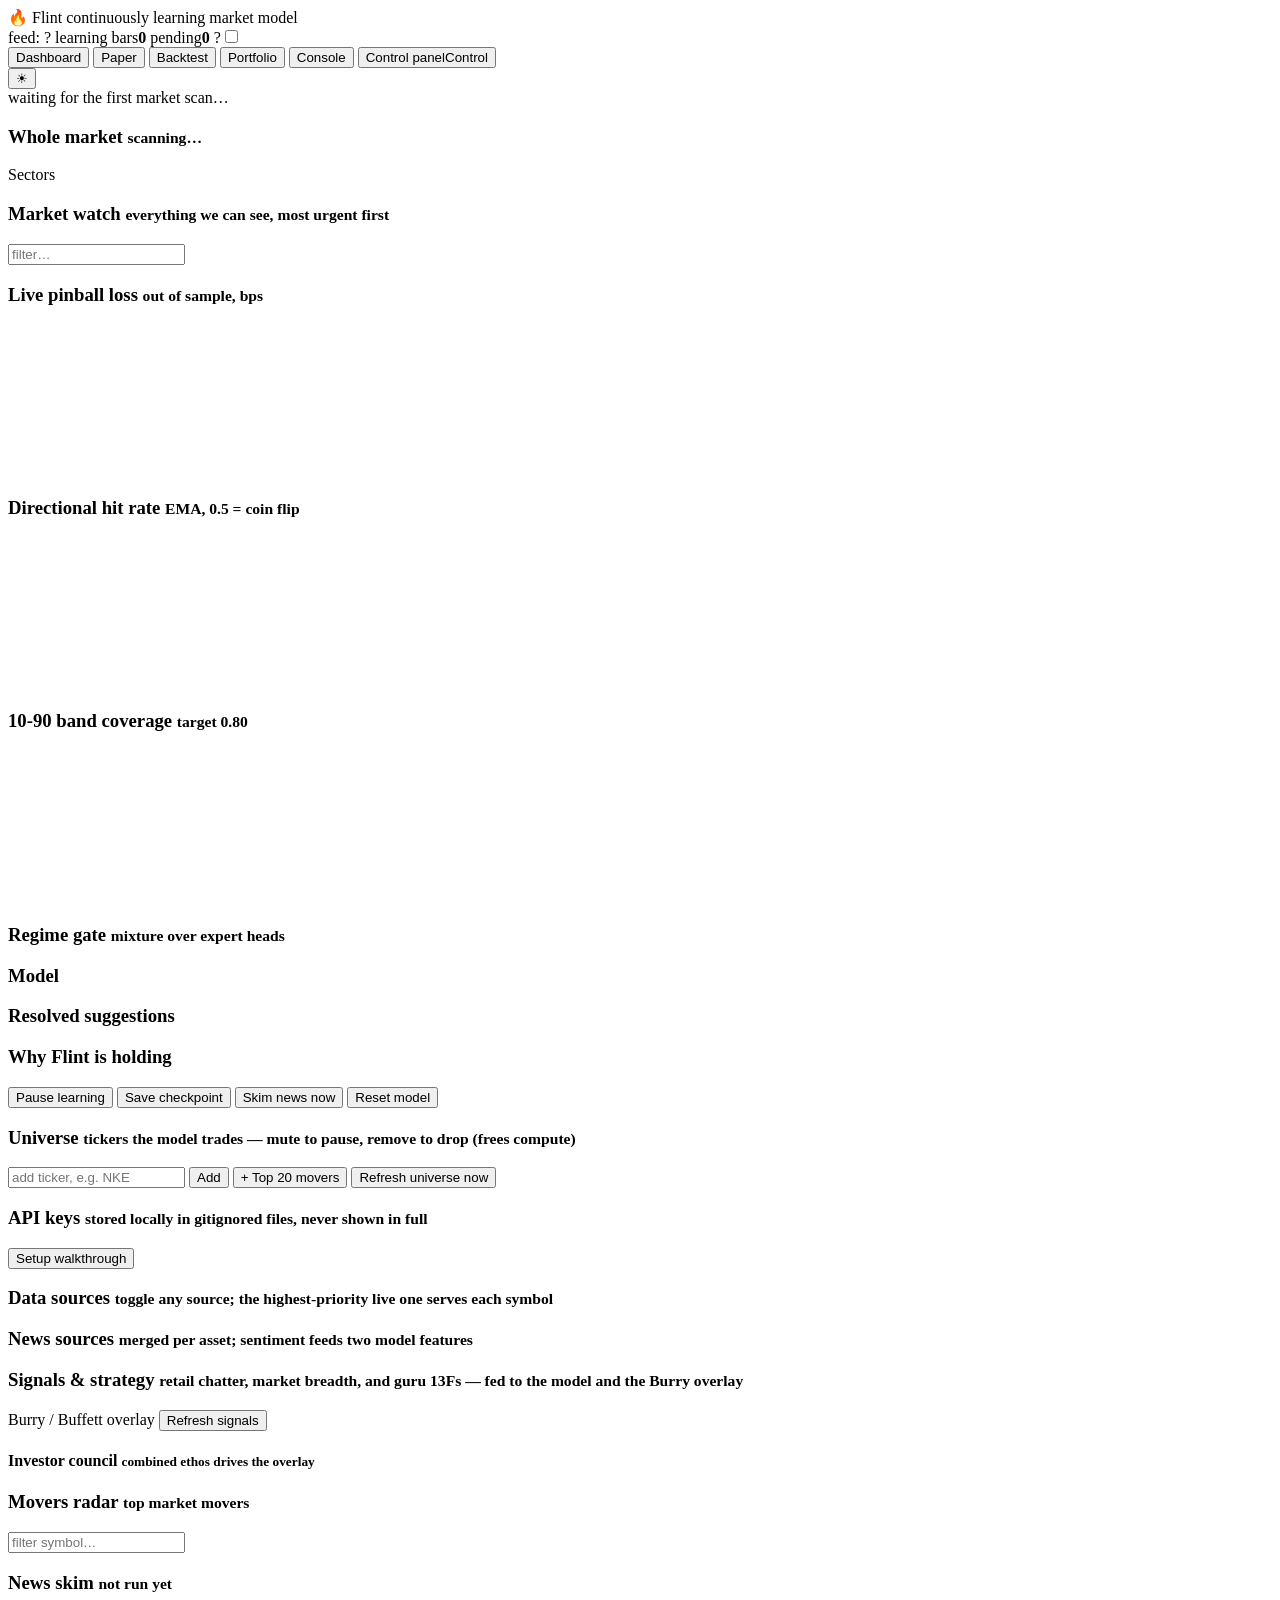
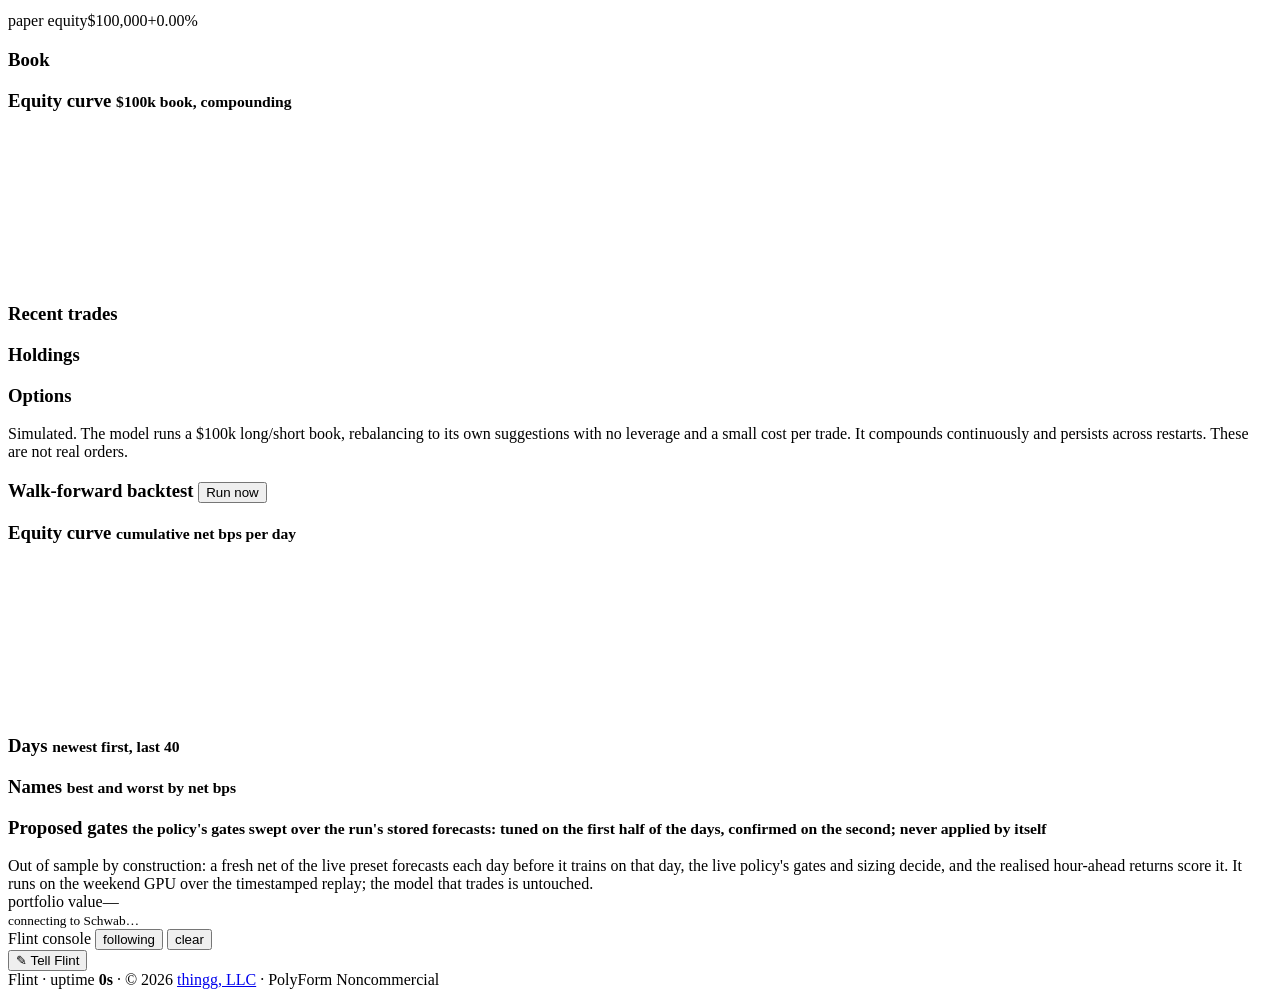
==== web/index.html @ 19e185e1 "backtest tab: a legend under the equity curve Three entries, in the lines' own colours: this run (it" ====
<!doctype html>
<html lang="en">
<head>
<meta charset="utf-8">
<meta name="viewport" content="width=device-width, initial-scale=1">
<title>Flint</title>
<link rel="icon" href="data:image/svg+xml,%3Csvg xmlns='http://www.w3.org/2000/svg' viewBox='0 0 100 100'%3E%3Ctext y='.9em' font-size='88'%3E%F0%9F%94%A5%3C/text%3E%3C/svg%3E">
<link rel="stylesheet" href="/static/style.css">
<script>(function(){try{var t=localStorage.getItem("flint.theme");if(t==="light"||t==="dark")document.documentElement.dataset.theme=t;}catch(e){}})();</script>
</head>
<body data-view="dashboard">
<header class="top">
  <div class="brand"><span class="fire">🔥</span> Flint <span class="sub">continuously learning market model</span></div>
  <div class="status">
    <span class="pill" id="feed">feed: ?</span>
    <span class="pill" id="learning">learning</span>
    <span class="kv"><label>bars</label><b id="bars">0</b></span>
    <span class="kv"><label>pending</label><b id="pending">0</b></span>
    <span class="pill market-nav" id="market" title="market session; the border pulses with live data"><span id="market-label">?</span><label class="alert-dot" title="sound alerts on major events"><input type="checkbox" id="sound-toggle"><i></i></label></span>
  </div>
  <nav class="tabs">
    <button data-tab="brief" hidden>Brief</button>
    <button data-tab="dashboard" class="active">Dashboard</button>
    <button data-tab="paper">Paper</button>
    <button data-tab="backtest">Backtest</button>
    <button data-tab="portfolio">Portfolio</button>
    <button data-tab="console">Console</button>
    <button data-tab="consoles"><span class="long">Control panel</span><span class="short">Control</span></button>
  </nav>
  <button id="theme-toggle" class="tgl" type="button" aria-label="Switch theme" title="Switch theme">☀</button>
</header>

<main id="brief" class="view">
  <div class="brief" id="brief-body"><div class="why">waiting for the first market scan…</div></div>
</main>

<main id="dashboard" class="view">
  <section class="panel market" id="market-panel">
    <div class="market-head">
      <h3>Whole market <small id="market-meta">scanning…</small></h3>
      <div class="market-stats" id="market-stats"></div>
    </div>
    <div class="market-grid">
      <div class="market-sectors"><div class="mlabel">Sectors</div><div class="sector-heat" id="sector-heat"></div></div>
      <div class="market-movers" id="market-movers"></div>
    </div>
  </section>
  <section class="cards" id="cards"></section>
  <div class="more-wrap" id="more-wrap" hidden><button id="more-cards">Show 50 more</button><small id="more-meta"></small></div>
  <section class="panel market-watch" id="market-watch">
    <div class="mw-head">
      <h3>Market watch <small id="mw-meta">everything we can see, most urgent first</small></h3>
      <input type="text" id="watch-filter" placeholder="filter…" autocomplete="off">
    </div>
    <div class="watch-grid" id="watch-grid"></div>
  </section>
  <section class="panel model">
    <div class="tiles" id="tiles"></div>
    <div class="row">
      <div class="block">
        <h3>Live pinball loss <small>out of sample, bps</small></h3>
        <canvas class="spark" id="spark-loss"></canvas>
      </div>
      <div class="block">
        <h3>Directional hit rate <small>EMA, 0.5 = coin flip</small></h3>
        <canvas class="spark" id="spark-hit"></canvas>
      </div>
      <div class="block">
        <h3>10-90 band coverage <small>target 0.80</small></h3>
        <canvas class="spark" id="spark-coverage"></canvas>
      </div>
    </div>
    <div class="row">
      <div class="block">
        <h3>Regime gate <small>mixture over expert heads</small></h3>
        <div class="gate" id="gate"></div>
      </div>
      <div class="block">
        <h3>Model</h3>
        <div class="arch" id="arch"></div>
      </div>
      <div class="block wide">
        <h3>Resolved suggestions</h3>
        <ul class="log" id="log"></ul>
      </div>
    </div>
    <div class="row holds">
      <div class="block wide">
        <h3>Why Flint is holding</h3>
        <ul class="holds-list" id="holds-list"></ul>
      </div>
    </div>
  </section>
</main>

<main id="consoles" class="view">
  <section class="panel controls">
    <form id="controls" class="controls-form"></form>
    <div class="actions">
      <button type="button" data-action="pause" id="btn-pause">Pause learning</button>
      <button type="button" data-action="checkpoint">Save checkpoint</button>
      <button type="button" data-action="skim">Skim news now</button>
      <button type="button" data-action="reset" class="danger">Reset model</button>
    </div>
  </section>
  <section class="panel universe">
    <div class="sources-head"><h3>Universe <small id="uni-meta">tickers the model trades — mute to pause, remove to drop (frees compute)</small></h3>
      <div class="class-toggles" id="class-toggles"></div></div>
    <div class="uni-add">
      <input type="text" id="uni-add-input" placeholder="add ticker, e.g. NKE" autocomplete="off" autocapitalize="characters">
      <button type="button" data-action="add_symbol">Add</button>
      <button type="button" data-action="add_movers">+ Top 20 movers</button>
      <button type="button" data-action="refresh_universe">Refresh universe now</button>
    </div>
    <div class="uni-list" id="uni-list"></div>
  </section>
  <section class="panel keys">
    <div class="sources-head"><h3>API keys <small>stored locally in gitignored files, never shown in full</small></h3><button type="button" id="run-setup">Setup walkthrough</button></div>
    <div class="key-list" id="key-list"></div>
  </section>
  <section class="panel sources">
    <div class="sources-head">
      <h3>Data sources <small>toggle any source; the highest-priority live one serves each symbol</small></h3>
    </div>
    <div class="source-list" id="source-list"></div>
    <div class="news-sources">
      <h3>News sources <small>merged per asset; sentiment feeds two model features</small></h3>
      <div class="source-list compact" id="news-source-list"></div>
    </div>
  </section>
  <section class="panel signals">
    <div class="sources-head">
      <h3>Signals &amp; strategy <small>retail chatter, market breadth, and guru 13Fs — fed to the model and the Burry overlay</small></h3>
      <label class="overlay-toggle" id="burry-toggle-wrap">Burry / Buffett overlay</label>
      <button type="button" data-action="refresh_signals" id="refresh-signals">Refresh signals</button>
    </div>
    <div class="source-list compact" id="signal-list"></div>
    <div class="signal-assets" id="signal-assets"></div>
    <div class="council">
      <div class="council-head"><h4>Investor council <small>combined ethos drives the overlay</small></h4><div class="ethos-bars" id="council-ethos"></div></div>
      <div class="gurus" id="guru-list"></div>
    </div>
  </section>
  <section class="panel brief-ctl" hidden>
    <div class="sources-head">
      <h3>Narrative brief <small>written on-device by a local model (llama-server) — nothing leaves the machine</small></h3>
      <label class="overlay-toggle" id="brief-toggle-wrap">auto-write</label>
      <button type="button" id="brief-now">Write now</button>
    </div>
    <div class="brief-status" id="brief-status"></div>
  </section>
  <section class="panel radar">
    <div class="radar-head">
      <h3>Movers radar <small id="radar-meta">top market movers</small></h3>
      <input type="text" id="radar-filter" placeholder="filter symbol…" autocomplete="off">
    </div>
    <div class="radar-table" id="radar-table"></div>
  </section>
  <section class="console-grid" id="console-grid"></section>
  <section class="panel news">
    <div class="news-head">
      <h3>News skim <small id="news-meta">not run yet</small></h3>
    </div>
    <div class="news-body">
      <div class="tone" id="tone"></div>
      <ul class="headlines" id="headlines"></ul>
    </div>
  </section>
</main>

<div class="loading" id="loading" hidden>
  <div class="loading-card">
<div class="sparks" id="spark-field"></div>
    <div class="loading-title" id="loading-title">Striking Flint…</div>
    <div class="loading-sub" id="loading-sub">warming up</div>
    <div class="loading-bar"><i id="loading-bar-i"></i></div>
  </div>
</div>
<main id="paper" class="view">
  <div class="row pcards">
    <section class="panel"><div class="peq"><span class="peq-label">paper equity</span><span class="peq-val" id="p-equity">$100,000</span><span class="peq-ret" id="p-return">+0.00%</span></div></section>
    <section class="panel"><h3>Book</h3><div class="pstats" id="p-stats"></div></section>
  </div>
  <section class="panel"><h3>Equity curve <small>$100k book, compounding</small></h3><canvas id="p-curve" class="pcurve"></canvas></section>
  <section class="panel"><h3>Recent trades <small id="p-tr-meta"></small><button class="mini" id="p-tr-more" hidden>Show all</button></h3><div class="ptable" id="p-trades"></div></section>
  <div class="row pcards">
    <section class="panel"><h3>Holdings <small id="p-pos-meta"></small></h3><div class="ptable" id="p-positions"></div></section>
    <section class="panel"><h3>Options <small id="p-opt-meta"></small></h3><div class="ptable" id="p-options"></div></section>
  </div>
  <div class="why">Simulated. The model runs a $100k long/short book, rebalancing to its own suggestions with no leverage and a small cost per trade. It compounds continuously and persists across restarts. These are not real orders.</div>
</main>
<main id="backtest" class="view">
  <section class="panel"><h3>Walk-forward backtest <small id="bt-meta"></small> <button class="mini" id="bt-run">Run now</button></h3><div class="bt-progress" id="bt-progress" hidden><i></i></div><div class="pstats" id="bt-stats"></div></section>
  <section class="panel"><h3>Equity curve <small>cumulative net bps per day</small></h3><canvas id="bt-curve" class="pcurve"></canvas><div id="bt-legend" class="legend"></div></section>
  <div class="row pcards">
    <section class="panel"><h3>Days <small id="bt-days-head">newest first, last 40</small></h3><div class="ptable" id="bt-days"></div></section>
    <section class="panel"><h3>Names <small>best and worst by net bps</small></h3><div class="ptable" id="bt-names"></div></section>
    <section class="panel"><h3>Proposed gates <small id="sw-meta">the policy's gates swept over the run's stored forecasts: tuned on the first half of the days, confirmed on the second; never applied by itself</small></h3><div class="ptable" id="sw-table"></div></section>
  </div>
  <div class="why">Out of sample by construction: a fresh net of the live preset forecasts each day before it trains on that day, the live policy's gates and sizing decide, and the realised hour-ahead returns score it. It runs on the weekend GPU over the timestamped replay; the model that trades is untouched.</div>
</main>
<main id="portfolio" class="view">
  <div class="paper-head">
    <div class="peq"><span class="peq-label">portfolio value</span><span class="peq-val" id="pf-total">—</span><span class="peq-ret" id="pf-pnl"></span></div>
    <div class="pstats"><small id="pf-meta">connecting to Schwab…</small></div>
  </div>
  <div id="pf-accounts"></div>
  <div id="pf-covered"></div>
</main>
<main id="console" class="view">
  <div class="term-head">
    <span class="term-title">Flint console</span>
    <span class="term-filters" id="term-filters"></span>
    <button id="term-follow" class="on">following</button>
    <button id="term-clear">clear</button>
  </div>
  <div id="term" class="term"></div>
</main>
<div id="onboard" class="onboard" hidden>
  <div class="onb-card">
    <button id="onb-close" class="onb-close" title="Skip setup">✕</button>
    <div class="onb-progress" id="onb-progress"></div>
    <div class="onb-body" id="onboard-body"></div>
  </div>
</div>
<div class="tooltip" id="tooltip"></div>
<button id="inject-fab" title="Inject a note to Flint  (⌘/Ctrl+I)">✎ Tell Flint</button>
<button id="skip-fab" title="Jump past the symbol cards" hidden>↓ Past the cards</button>
<div id="detail" class="detail" hidden><div class="detail-card">
  <header><div class="dtitle"><span class="dsym"></span><span class="dmeta"></span></div><div class="dpx"><span class="dprice num"></span><span class="dchg num"></span></div><span class="dbadge"></span><button class="dclose" title="close (Esc)">×</button></header>
  <div class="dchart"><canvas id="dcanvas"></canvas></div>
  <div class="dwhy"></div>
  <div class="dkpis"></div>
  <div class="dbody"></div>
</div></div>
<div id="inject-pop" hidden>
  <div class="inject-head">Inject input <span>name a watched ticker to nudge it, or just leave a market note</span></div>
  <textarea id="inject-text" rows="3" placeholder="e.g. NVDA looks like a breakout, going long — CPI print at 8:30 — fade the SMCI pop"></textarea>
  <div class="inject-row"><span class="inject-ack" id="inject-ack"></span><button id="inject-send">Send &crarr;</button></div>
</div>

<script src="/static/app.js"></script>
<footer class="foot">Flint · uptime <b id="uptime">0s</b> · © 2026 <a href="https://thingg.co" target="_blank" rel="noopener">thingg, LLC</a> · PolyForm Noncommercial</footer>
</body>
</html>
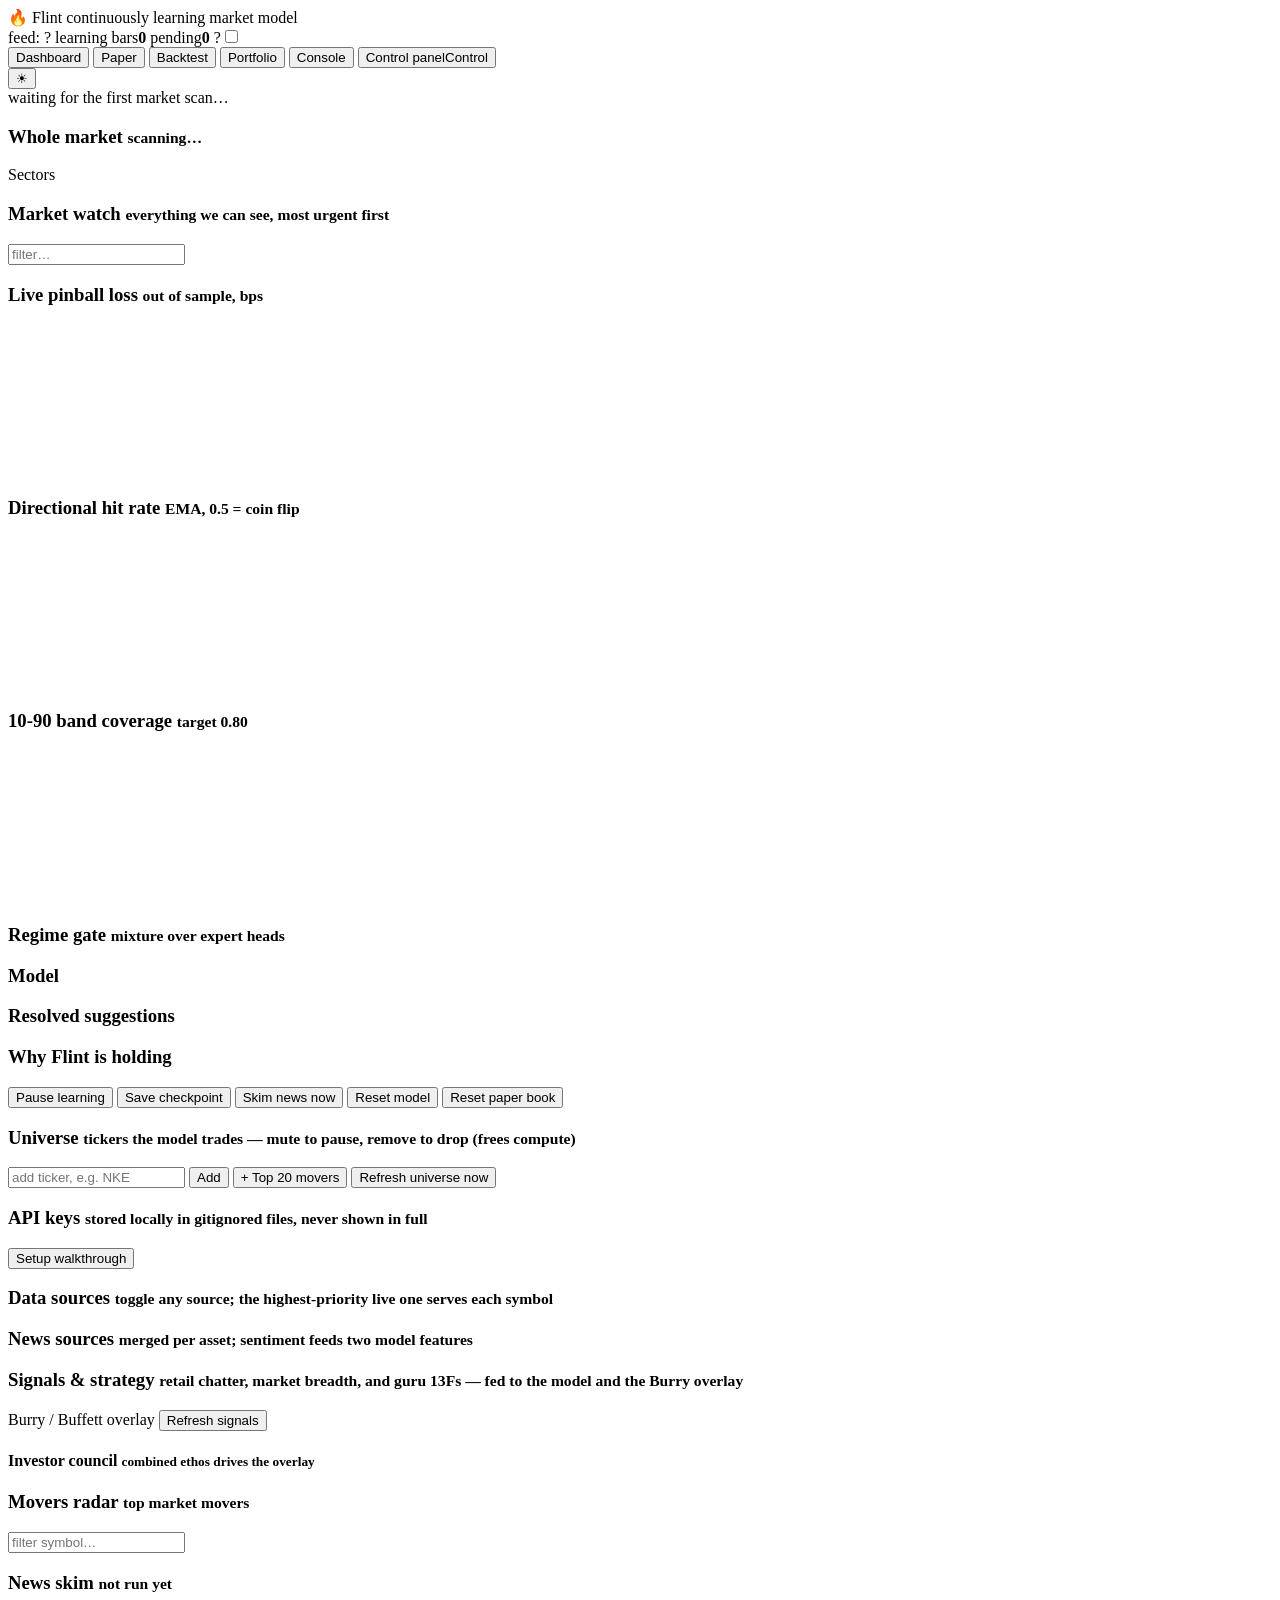
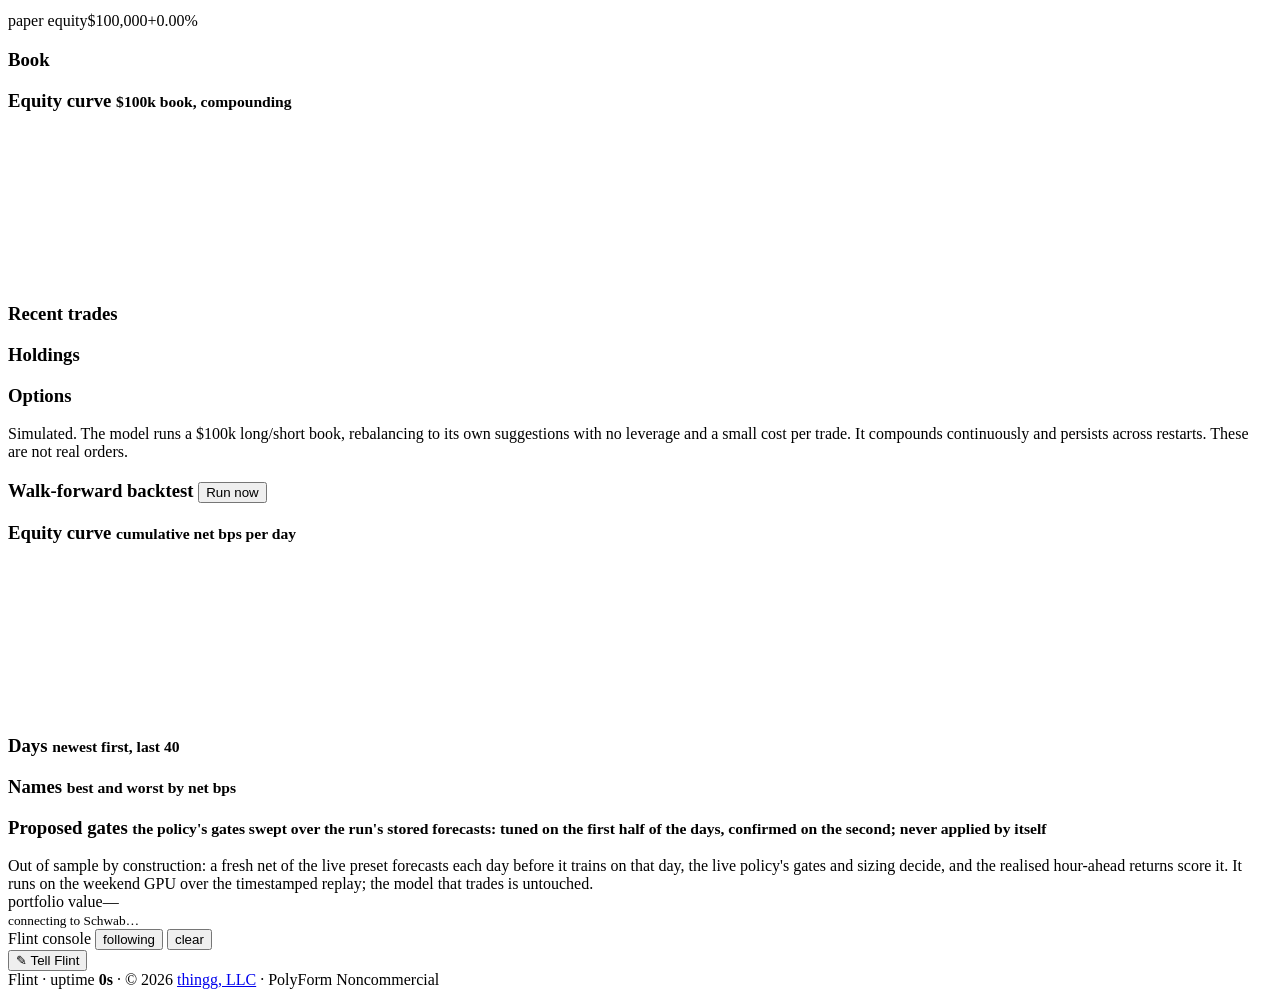
==== commit 39a18137: "sessions: the clock, the exchange calendar and a fresh Finnhub status must agree; a paper-book reset" ====
--- a/web/index.html
+++ b/web/index.html
@@ -101,6 +101,7 @@
       <button type="button" data-action="checkpoint">Save checkpoint</button>
       <button type="button" data-action="skim">Skim news now</button>
       <button type="button" data-action="reset" class="danger">Reset model</button>
+      <button type="button" data-action="paper_reset" class="danger">Reset paper book</button>
     </div>
   </section>
   <section class="panel universe">
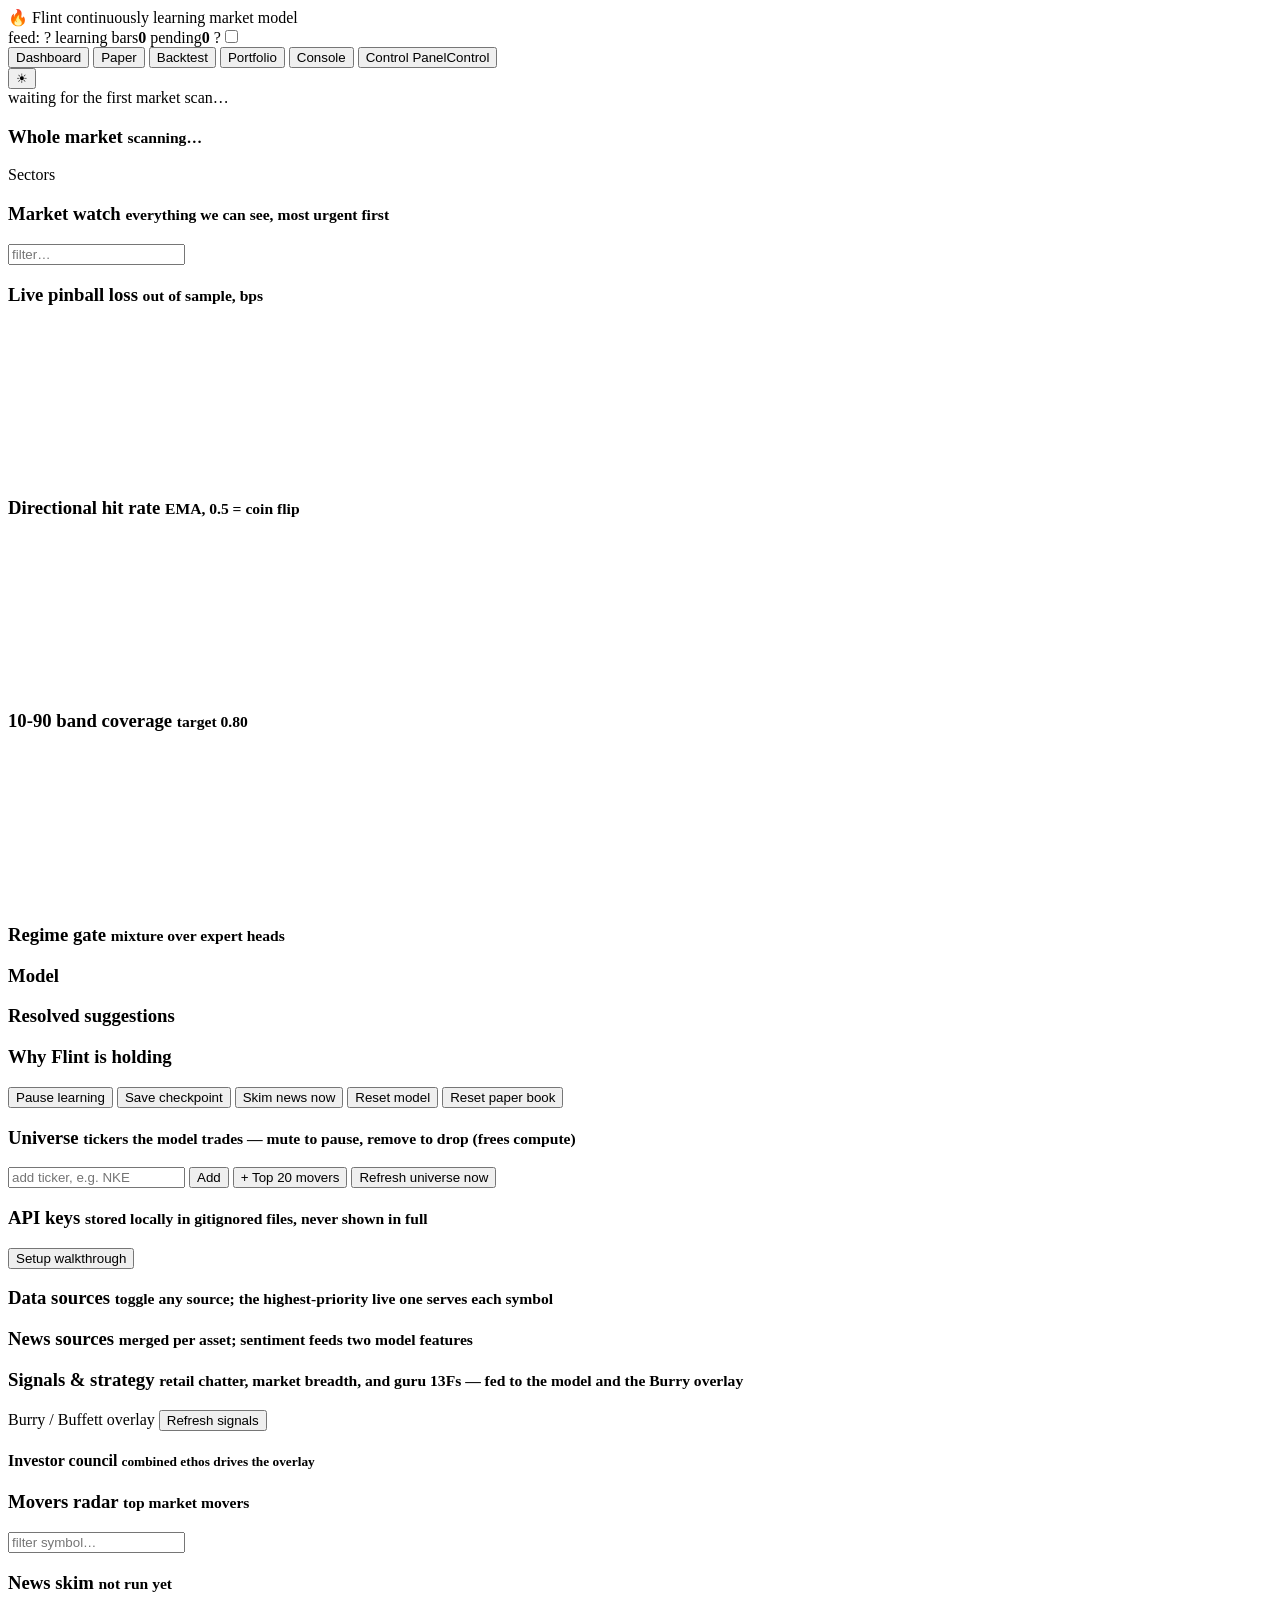
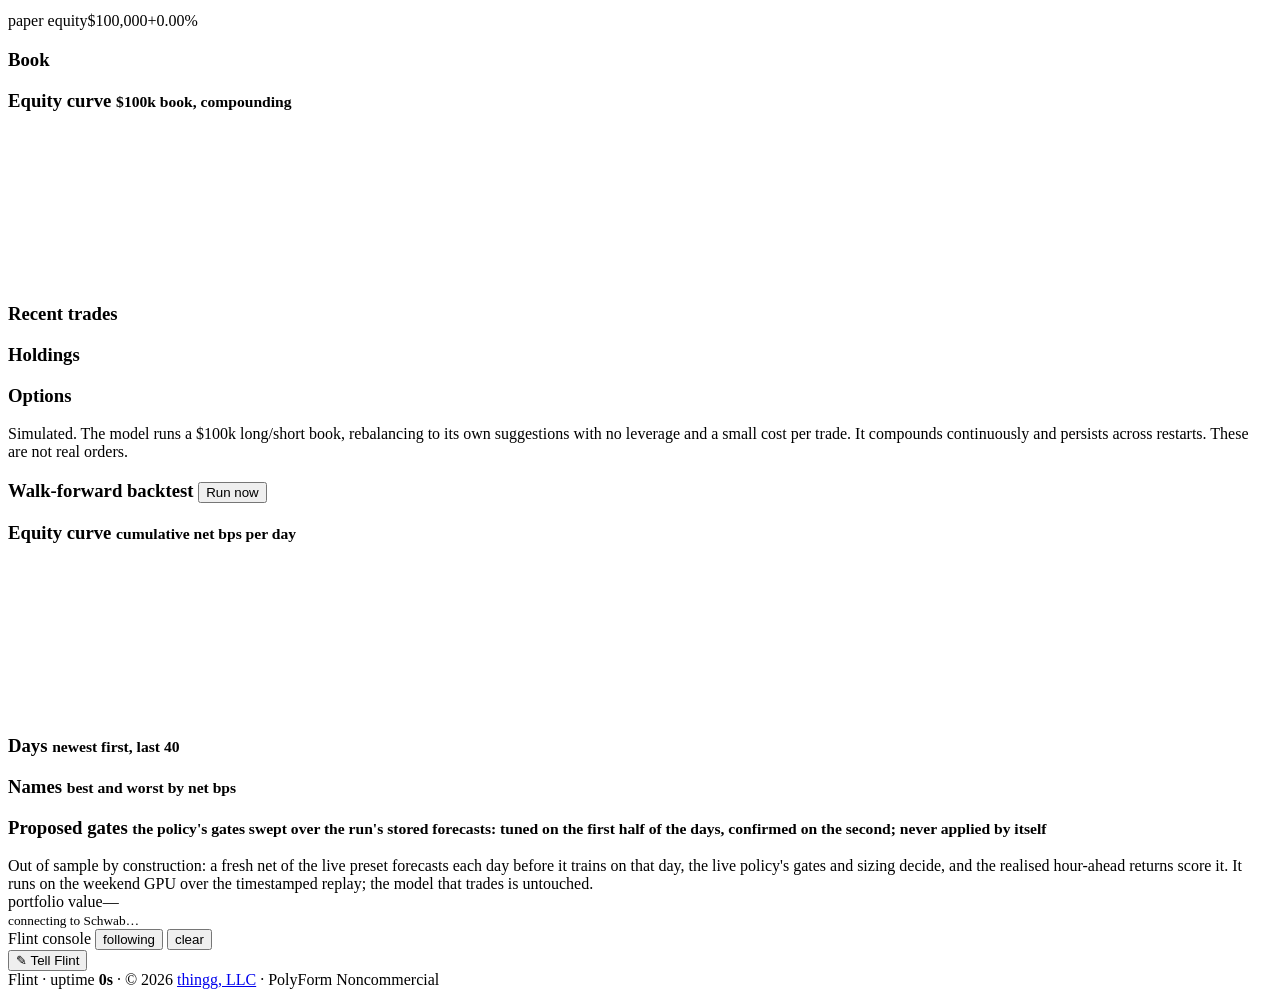
==== commit ae9a428f: "Control Panel: the tab's name is both words capitalized, everywhere it is named Co-Authored-By: Clau" ====
--- a/web/index.html
+++ b/web/index.html
@@ -25,10 +25,16 @@
     <button data-tab="backtest">Backtest</button>
     <button data-tab="portfolio">Portfolio</button>
     <button data-tab="console">Console</button>
-    <button data-tab="consoles"><span class="long">Control panel</span><span class="short">Control</span></button>
+    <button data-tab="consoles"><span class="long">Control Panel</span><span class="short">Control</span></button>
   </nav>
   <button id="theme-toggle" class="tgl" type="button" aria-label="Switch theme" title="Switch theme">☀</button>
 </header>
+<div id="killbar" class="killbar" hidden>
+  <span id="kill-text"></span>
+  <button type="button" class="danger" id="kill-flatten" hidden>Flatten everything</button>
+  <button type="button" id="kill-resume" hidden>Resume trading</button>
+</div>
+<div id="warnbar" class="warnbar" hidden></div>
 
 <main id="brief" class="view">
   <div class="brief" id="brief-body"><div class="why">waiting for the first market scan…</div></div>
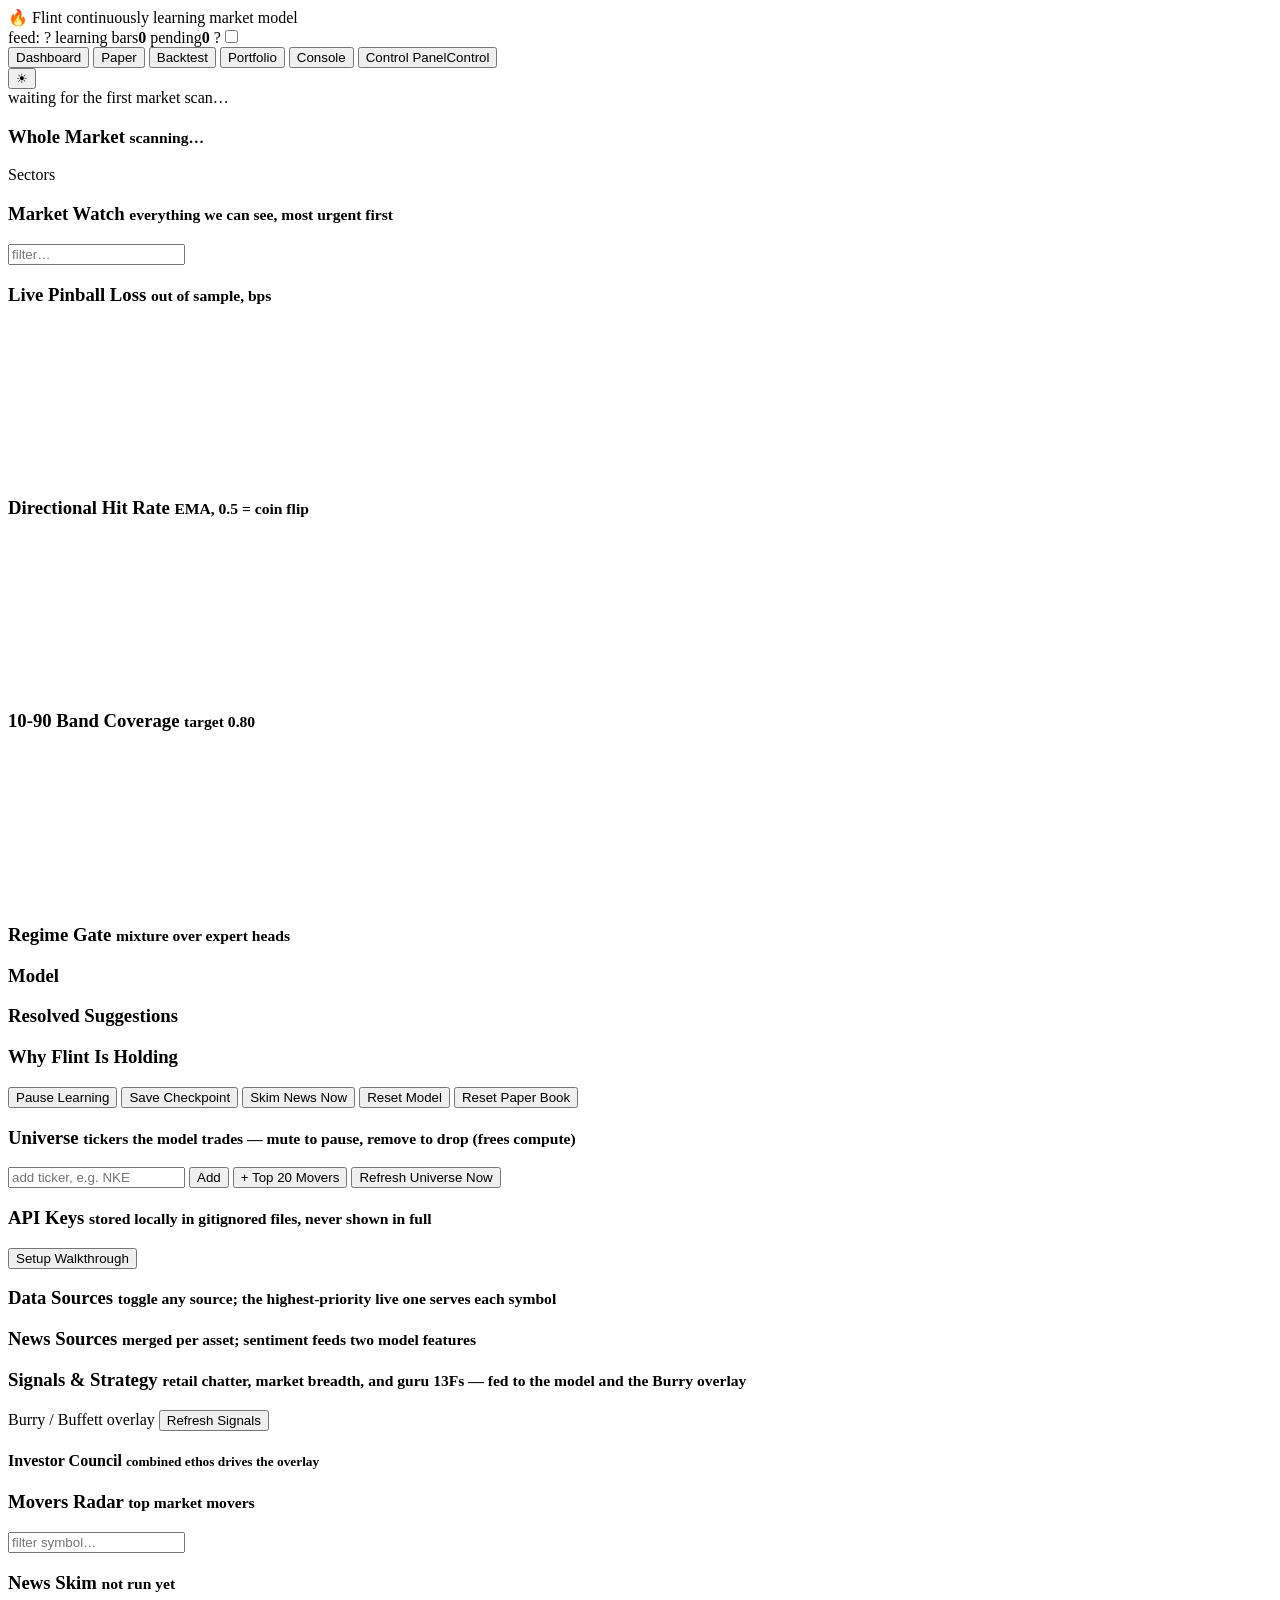
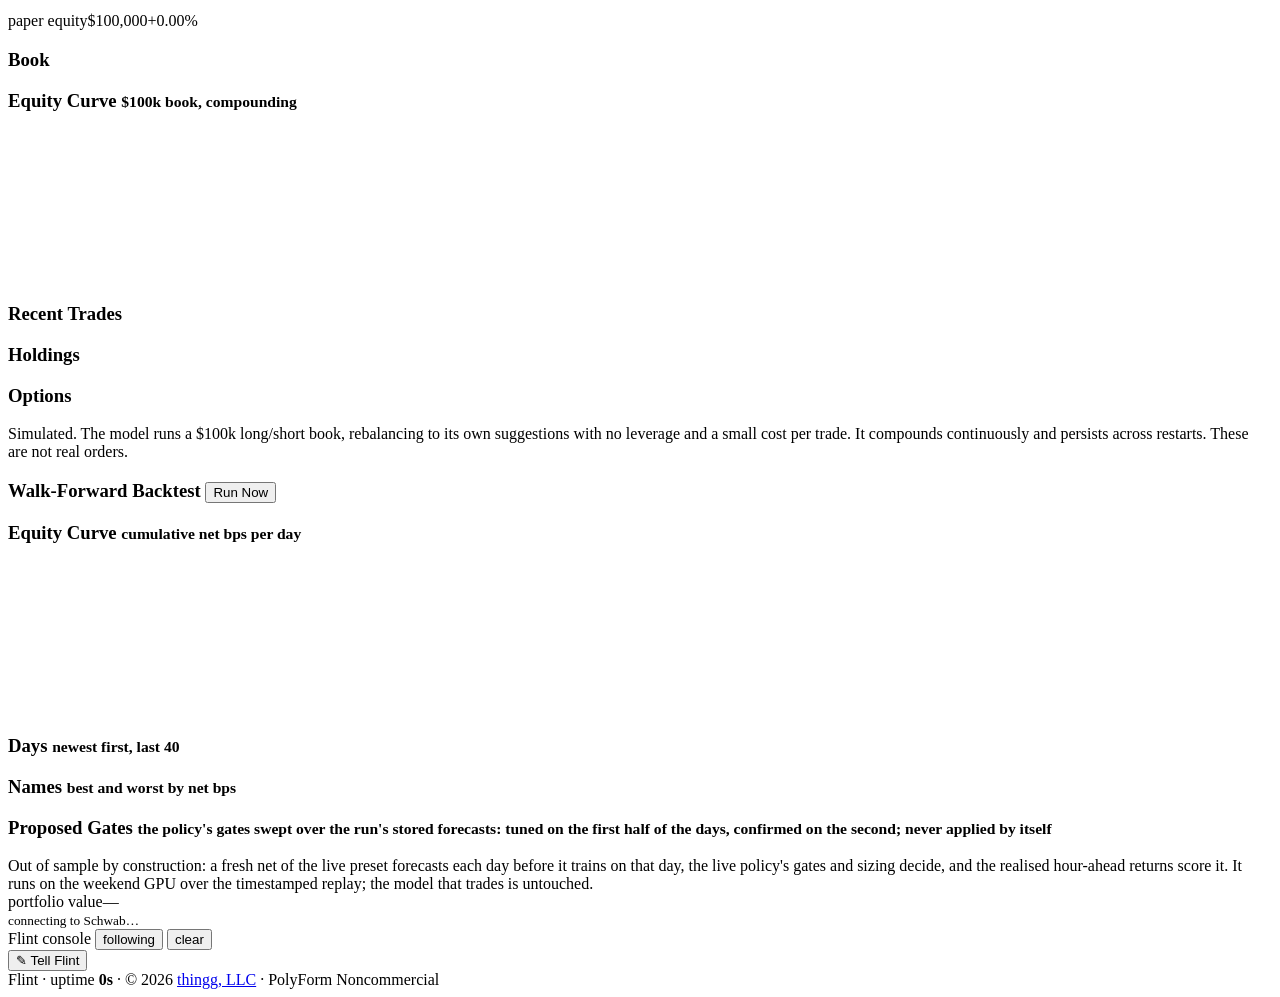
==== commit 88c522d4: "dashboard: every heading and button is Title Case; labels and pills stay lowercase Co-Authored-By: C" ====
--- a/web/index.html
+++ b/web/index.html
@@ -31,8 +31,8 @@
 </header>
 <div id="killbar" class="killbar" hidden>
   <span id="kill-text"></span>
-  <button type="button" class="danger" id="kill-flatten" hidden>Flatten everything</button>
-  <button type="button" id="kill-resume" hidden>Resume trading</button>
+  <button type="button" class="danger" id="kill-flatten" hidden>Flatten Everything</button>
+  <button type="button" id="kill-resume" hidden>Resume Trading</button>
 </div>
 <div id="warnbar" class="warnbar" hidden></div>
 
@@ -43,7 +43,7 @@
 <main id="dashboard" class="view">
   <section class="panel market" id="market-panel">
     <div class="market-head">
-      <h3>Whole market <small id="market-meta">scanning…</small></h3>
+      <h3>Whole Market <small id="market-meta">scanning…</small></h3>
       <div class="market-stats" id="market-stats"></div>
     </div>
     <div class="market-grid">
@@ -52,10 +52,10 @@
     </div>
   </section>
   <section class="cards" id="cards"></section>
-  <div class="more-wrap" id="more-wrap" hidden><button id="more-cards">Show 50 more</button><small id="more-meta"></small></div>
+  <div class="more-wrap" id="more-wrap" hidden><button id="more-cards">Show 50 More</button><small id="more-meta"></small></div>
   <section class="panel market-watch" id="market-watch">
     <div class="mw-head">
-      <h3>Market watch <small id="mw-meta">everything we can see, most urgent first</small></h3>
+      <h3>Market Watch <small id="mw-meta">everything we can see, most urgent first</small></h3>
       <input type="text" id="watch-filter" placeholder="filter…" autocomplete="off">
     </div>
     <div class="watch-grid" id="watch-grid"></div>
@@ -64,21 +64,21 @@
     <div class="tiles" id="tiles"></div>
     <div class="row">
       <div class="block">
-        <h3>Live pinball loss <small>out of sample, bps</small></h3>
+        <h3>Live Pinball Loss <small>out of sample, bps</small></h3>
         <canvas class="spark" id="spark-loss"></canvas>
       </div>
       <div class="block">
-        <h3>Directional hit rate <small>EMA, 0.5 = coin flip</small></h3>
+        <h3>Directional Hit Rate <small>EMA, 0.5 = coin flip</small></h3>
         <canvas class="spark" id="spark-hit"></canvas>
       </div>
       <div class="block">
-        <h3>10-90 band coverage <small>target 0.80</small></h3>
+        <h3>10-90 Band Coverage <small>target 0.80</small></h3>
         <canvas class="spark" id="spark-coverage"></canvas>
       </div>
     </div>
     <div class="row">
       <div class="block">
-        <h3>Regime gate <small>mixture over expert heads</small></h3>
+        <h3>Regime Gate <small>mixture over expert heads</small></h3>
         <div class="gate" id="gate"></div>
       </div>
       <div class="block">
@@ -86,13 +86,13 @@
         <div class="arch" id="arch"></div>
       </div>
       <div class="block wide">
-        <h3>Resolved suggestions</h3>
+        <h3>Resolved Suggestions</h3>
         <ul class="log" id="log"></ul>
       </div>
     </div>
     <div class="row holds">
       <div class="block wide">
-        <h3>Why Flint is holding</h3>
+        <h3>Why Flint Is Holding</h3>
         <ul class="holds-list" id="holds-list"></ul>
       </div>
     </div>
@@ -103,11 +103,11 @@
   <section class="panel controls">
     <form id="controls" class="controls-form"></form>
     <div class="actions">
-      <button type="button" data-action="pause" id="btn-pause">Pause learning</button>
-      <button type="button" data-action="checkpoint">Save checkpoint</button>
-      <button type="button" data-action="skim">Skim news now</button>
-      <button type="button" data-action="reset" class="danger">Reset model</button>
-      <button type="button" data-action="paper_reset" class="danger">Reset paper book</button>
+      <button type="button" data-action="pause" id="btn-pause">Pause Learning</button>
+      <button type="button" data-action="checkpoint">Save Checkpoint</button>
+      <button type="button" data-action="skim">Skim News Now</button>
+      <button type="button" data-action="reset" class="danger">Reset Model</button>
+      <button type="button" data-action="paper_reset" class="danger">Reset Paper Book</button>
     </div>
   </section>
   <section class="panel universe">
@@ -116,49 +116,49 @@
     <div class="uni-add">
       <input type="text" id="uni-add-input" placeholder="add ticker, e.g. NKE" autocomplete="off" autocapitalize="characters">
       <button type="button" data-action="add_symbol">Add</button>
-      <button type="button" data-action="add_movers">+ Top 20 movers</button>
-      <button type="button" data-action="refresh_universe">Refresh universe now</button>
+      <button type="button" data-action="add_movers">+ Top 20 Movers</button>
+      <button type="button" data-action="refresh_universe">Refresh Universe Now</button>
     </div>
     <div class="uni-list" id="uni-list"></div>
   </section>
   <section class="panel keys">
-    <div class="sources-head"><h3>API keys <small>stored locally in gitignored files, never shown in full</small></h3><button type="button" id="run-setup">Setup walkthrough</button></div>
+    <div class="sources-head"><h3>API Keys <small>stored locally in gitignored files, never shown in full</small></h3><button type="button" id="run-setup">Setup Walkthrough</button></div>
     <div class="key-list" id="key-list"></div>
   </section>
   <section class="panel sources">
     <div class="sources-head">
-      <h3>Data sources <small>toggle any source; the highest-priority live one serves each symbol</small></h3>
+      <h3>Data Sources <small>toggle any source; the highest-priority live one serves each symbol</small></h3>
     </div>
     <div class="source-list" id="source-list"></div>
     <div class="news-sources">
-      <h3>News sources <small>merged per asset; sentiment feeds two model features</small></h3>
+      <h3>News Sources <small>merged per asset; sentiment feeds two model features</small></h3>
       <div class="source-list compact" id="news-source-list"></div>
     </div>
   </section>
   <section class="panel signals">
     <div class="sources-head">
-      <h3>Signals &amp; strategy <small>retail chatter, market breadth, and guru 13Fs — fed to the model and the Burry overlay</small></h3>
+      <h3>Signals &amp; Strategy <small>retail chatter, market breadth, and guru 13Fs — fed to the model and the Burry overlay</small></h3>
       <label class="overlay-toggle" id="burry-toggle-wrap">Burry / Buffett overlay</label>
-      <button type="button" data-action="refresh_signals" id="refresh-signals">Refresh signals</button>
+      <button type="button" data-action="refresh_signals" id="refresh-signals">Refresh Signals</button>
     </div>
     <div class="source-list compact" id="signal-list"></div>
     <div class="signal-assets" id="signal-assets"></div>
     <div class="council">
-      <div class="council-head"><h4>Investor council <small>combined ethos drives the overlay</small></h4><div class="ethos-bars" id="council-ethos"></div></div>
+      <div class="council-head"><h4>Investor Council <small>combined ethos drives the overlay</small></h4><div class="ethos-bars" id="council-ethos"></div></div>
       <div class="gurus" id="guru-list"></div>
     </div>
   </section>
   <section class="panel brief-ctl" hidden>
     <div class="sources-head">
-      <h3>Narrative brief <small>written on-device by a local model (llama-server) — nothing leaves the machine</small></h3>
+      <h3>Narrative Brief <small>written on-device by a local model (llama-server) — nothing leaves the machine</small></h3>
       <label class="overlay-toggle" id="brief-toggle-wrap">auto-write</label>
-      <button type="button" id="brief-now">Write now</button>
+      <button type="button" id="brief-now">Write Now</button>
     </div>
     <div class="brief-status" id="brief-status"></div>
   </section>
   <section class="panel radar">
     <div class="radar-head">
-      <h3>Movers radar <small id="radar-meta">top market movers</small></h3>
+      <h3>Movers Radar <small id="radar-meta">top market movers</small></h3>
       <input type="text" id="radar-filter" placeholder="filter symbol…" autocomplete="off">
     </div>
     <div class="radar-table" id="radar-table"></div>
@@ -166,7 +166,7 @@
   <section class="console-grid" id="console-grid"></section>
   <section class="panel news">
     <div class="news-head">
-      <h3>News skim <small id="news-meta">not run yet</small></h3>
+      <h3>News Skim <small id="news-meta">not run yet</small></h3>
     </div>
     <div class="news-body">
       <div class="tone" id="tone"></div>
@@ -188,8 +188,8 @@
     <section class="panel"><div class="peq"><span class="peq-label">paper equity</span><span class="peq-val" id="p-equity">$100,000</span><span class="peq-ret" id="p-return">+0.00%</span></div></section>
     <section class="panel"><h3>Book</h3><div class="pstats" id="p-stats"></div></section>
   </div>
-  <section class="panel"><h3>Equity curve <small>$100k book, compounding</small></h3><canvas id="p-curve" class="pcurve"></canvas></section>
-  <section class="panel"><h3>Recent trades <small id="p-tr-meta"></small><button class="mini" id="p-tr-more" hidden>Show all</button></h3><div class="ptable" id="p-trades"></div></section>
+  <section class="panel"><h3>Equity Curve <small>$100k book, compounding</small></h3><canvas id="p-curve" class="pcurve"></canvas></section>
+  <section class="panel"><h3>Recent Trades <small id="p-tr-meta"></small><button class="mini" id="p-tr-more" hidden>Show All</button></h3><div class="ptable" id="p-trades"></div></section>
   <div class="row pcards">
     <section class="panel"><h3>Holdings <small id="p-pos-meta"></small></h3><div class="ptable" id="p-positions"></div></section>
     <section class="panel"><h3>Options <small id="p-opt-meta"></small></h3><div class="ptable" id="p-options"></div></section>
@@ -197,12 +197,12 @@
   <div class="why">Simulated. The model runs a $100k long/short book, rebalancing to its own suggestions with no leverage and a small cost per trade. It compounds continuously and persists across restarts. These are not real orders.</div>
 </main>
 <main id="backtest" class="view">
-  <section class="panel"><h3>Walk-forward backtest <small id="bt-meta"></small> <button class="mini" id="bt-run">Run now</button></h3><div class="bt-progress" id="bt-progress" hidden><i></i></div><div class="pstats" id="bt-stats"></div></section>
-  <section class="panel"><h3>Equity curve <small>cumulative net bps per day</small></h3><canvas id="bt-curve" class="pcurve"></canvas><div id="bt-legend" class="legend"></div></section>
+  <section class="panel"><h3>Walk-Forward Backtest <small id="bt-meta"></small> <button class="mini" id="bt-run">Run Now</button></h3><div class="bt-progress" id="bt-progress" hidden><i></i></div><div class="pstats" id="bt-stats"></div></section>
+  <section class="panel"><h3>Equity Curve <small>cumulative net bps per day</small></h3><canvas id="bt-curve" class="pcurve"></canvas><div id="bt-legend" class="legend"></div></section>
   <div class="row pcards">
     <section class="panel"><h3>Days <small id="bt-days-head">newest first, last 40</small></h3><div class="ptable" id="bt-days"></div></section>
     <section class="panel"><h3>Names <small>best and worst by net bps</small></h3><div class="ptable" id="bt-names"></div></section>
-    <section class="panel"><h3>Proposed gates <small id="sw-meta">the policy's gates swept over the run's stored forecasts: tuned on the first half of the days, confirmed on the second; never applied by itself</small></h3><div class="ptable" id="sw-table"></div></section>
+    <section class="panel"><h3>Proposed Gates <small id="sw-meta">the policy's gates swept over the run's stored forecasts: tuned on the first half of the days, confirmed on the second; never applied by itself</small></h3><div class="ptable" id="sw-table"></div></section>
   </div>
   <div class="why">Out of sample by construction: a fresh net of the live preset forecasts each day before it trains on that day, the live policy's gates and sizing decide, and the realised hour-ahead returns score it. It runs on the weekend GPU over the timestamped replay; the model that trades is untouched.</div>
 </main>
@@ -232,7 +232,7 @@
 </div>
 <div class="tooltip" id="tooltip"></div>
 <button id="inject-fab" title="Inject a note to Flint  (⌘/Ctrl+I)">✎ Tell Flint</button>
-<button id="skip-fab" title="Jump past the symbol cards" hidden>↓ Past the cards</button>
+<button id="skip-fab" title="Jump past the symbol cards" hidden>↓ Past the Cards</button>
 <div id="detail" class="detail" hidden><div class="detail-card">
   <header><div class="dtitle"><span class="dsym"></span><span class="dmeta"></span></div><div class="dpx"><span class="dprice num"></span><span class="dchg num"></span></div><span class="dbadge"></span><button class="dclose" title="close (Esc)">×</button></header>
   <div class="dchart"><canvas id="dcanvas"></canvas></div>
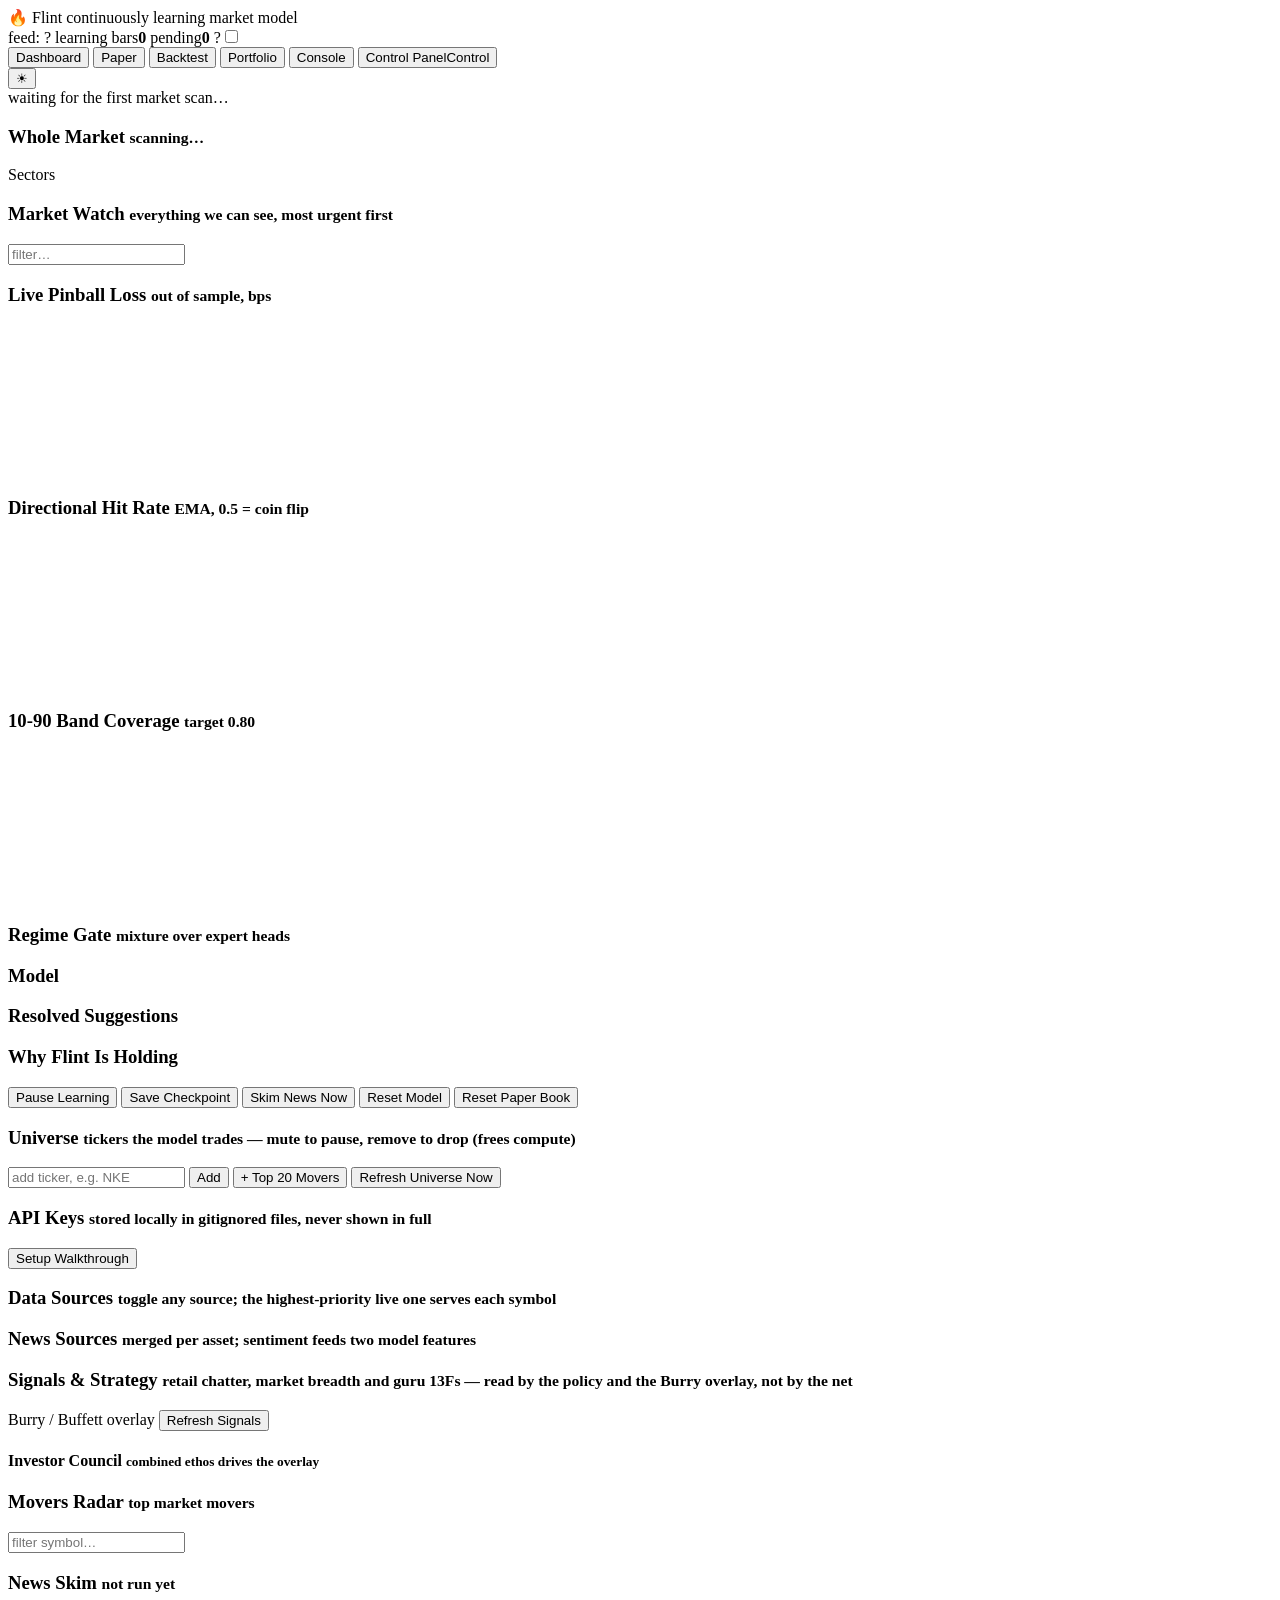
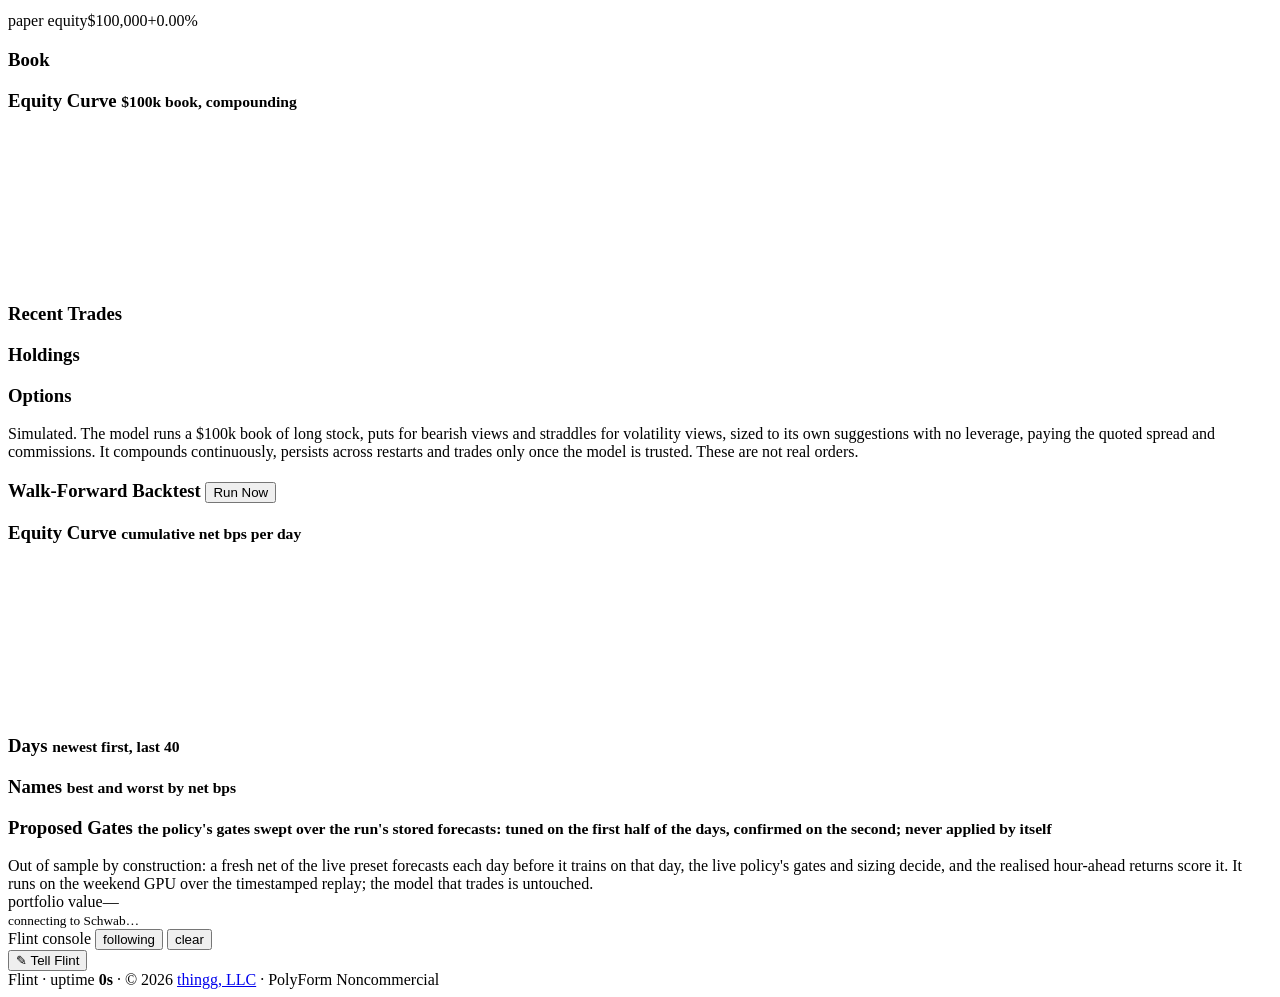
==== commit fff43b89: "dashboard copy: the signals feed the policy, not the net; the paper book's footnote says what it tra" ====
--- a/web/index.html
+++ b/web/index.html
@@ -137,7 +137,7 @@
   </section>
   <section class="panel signals">
     <div class="sources-head">
-      <h3>Signals &amp; Strategy <small>retail chatter, market breadth, and guru 13Fs — fed to the model and the Burry overlay</small></h3>
+      <h3>Signals &amp; Strategy <small>retail chatter, market breadth and guru 13Fs — read by the policy and the Burry overlay, not by the net</small></h3>
       <label class="overlay-toggle" id="burry-toggle-wrap">Burry / Buffett overlay</label>
       <button type="button" data-action="refresh_signals" id="refresh-signals">Refresh Signals</button>
     </div>
@@ -194,7 +194,7 @@
     <section class="panel"><h3>Holdings <small id="p-pos-meta"></small></h3><div class="ptable" id="p-positions"></div></section>
     <section class="panel"><h3>Options <small id="p-opt-meta"></small></h3><div class="ptable" id="p-options"></div></section>
   </div>
-  <div class="why">Simulated. The model runs a $100k long/short book, rebalancing to its own suggestions with no leverage and a small cost per trade. It compounds continuously and persists across restarts. These are not real orders.</div>
+  <div class="why">Simulated. The model runs a $100k book of long stock, puts for bearish views and straddles for volatility views, sized to its own suggestions with no leverage, paying the quoted spread and commissions. It compounds continuously, persists across restarts and trades only once the model is trusted. These are not real orders.</div>
 </main>
 <main id="backtest" class="view">
   <section class="panel"><h3>Walk-Forward Backtest <small id="bt-meta"></small> <button class="mini" id="bt-run">Run Now</button></h3><div class="bt-progress" id="bt-progress" hidden><i></i></div><div class="pstats" id="bt-stats"></div></section>
